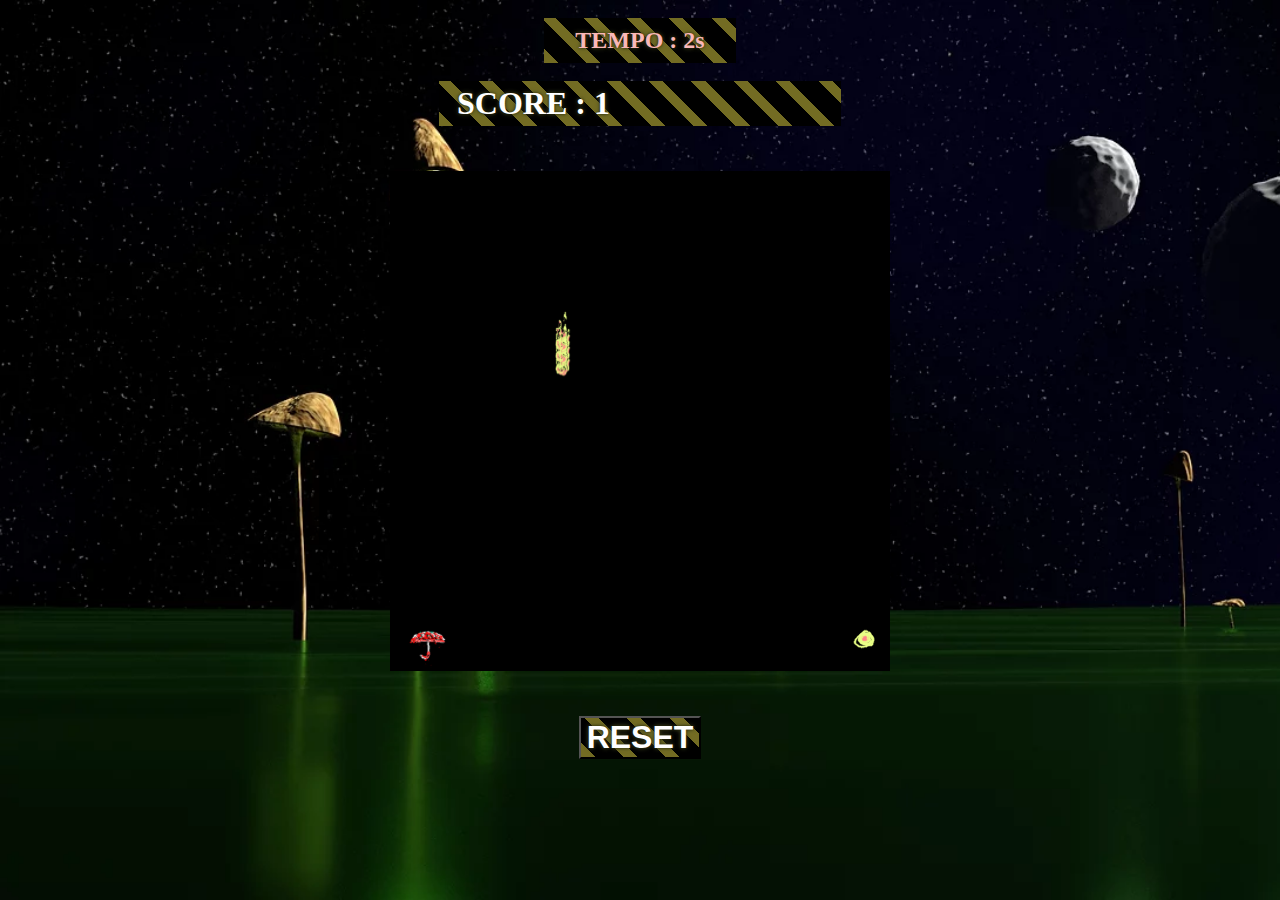
==== index.html @ 31e75cad "agora sim" ====
<!DOCTYPE html>
<html lang="en">
<head>
    <meta charset="UTF-8">
    <meta http-equiv="X-UA-Compatible" content="IE=edge">
    <meta name="viewport" content="width=device-width, initial-scale=1.0">
    <title>Joguin</title>
    <link rel="icon" href="favicon.ico">
    <link rel="stylesheet" href="style.css">
    
</head>
<body>
    
    <div id="placar">
        <div id="time">
        </div>
    </div>
    <div id="placar2">
        <div id="score">
        </div>
    </div>
    
    <div>
    <canvas></canvas>
    </div>
    
    <div id="botao">
    <button onclick="location.reload()">RESET</button>
    </div>
    
    <script src="script.js"></script>
    
</body>
</html>
---- style.css ----
canvas{
    display: block;
    margin: auto;
    padding-top: 5vh;
}
body{
  
  margin: auto;
  width: 100vh;
  height: 100vh;
  background-image: url("cogus001.webp");
  background-size: cover;
}
#placar{
  position: relative;
  display: flex;
  width: 100vh;
  height: auto;
  justify-content: center;
  padding-top: 2vh;
}
#placar2{
  position: relative;
  display: flex;
  width: 100vh;
  height: auto;
  justify-content: center;
  padding-top: 2vh;
}
#score{
  display: flex;
  justify-content: left;
  align-items: center;
  padding-left: 2vh;
  width: 30vw;
  height: 5vh;
  font-size: 2em;
  font-weight: bold;
  color: #ffffff;
  text-shadow: 0 0 3px #252301, 0 0 5px #4b522a;
  background: repeating-linear-gradient(
  45deg,
  #736c23,
  #736c23 10px,
  #000000 10px,
  #000000 30px
);
  
}
#time{
  display: flex;
  justify-content: center;
  align-items: center;
  width: 15vw;
  height: 5vh;
  font-size: 1.5em;
  font-weight: bold;
  color: #fab8b8;
  text-shadow: 0 0 3px #252301, 0 0 5px #4b522a;
  background: repeating-linear-gradient(
  45deg,
  #736c23,
  #736c23 10px,
  #000000 10px,
  #000000 30px
);
  
}
#botao{
  display: flex;
  width: 100vh;
  justify-content: center;
  padding-top: 5vh;
}
button{
  font-size: 2em;
  font-weight: bold;
  color: #ffffff;
  text-shadow: 0 0 3px #252301, 0 0 5px #4b522a;
  background: repeating-linear-gradient(
  45deg,
  #736c23,
  #736c23 10px,
  #000000 10px,
  #000000 30px
);
  
}
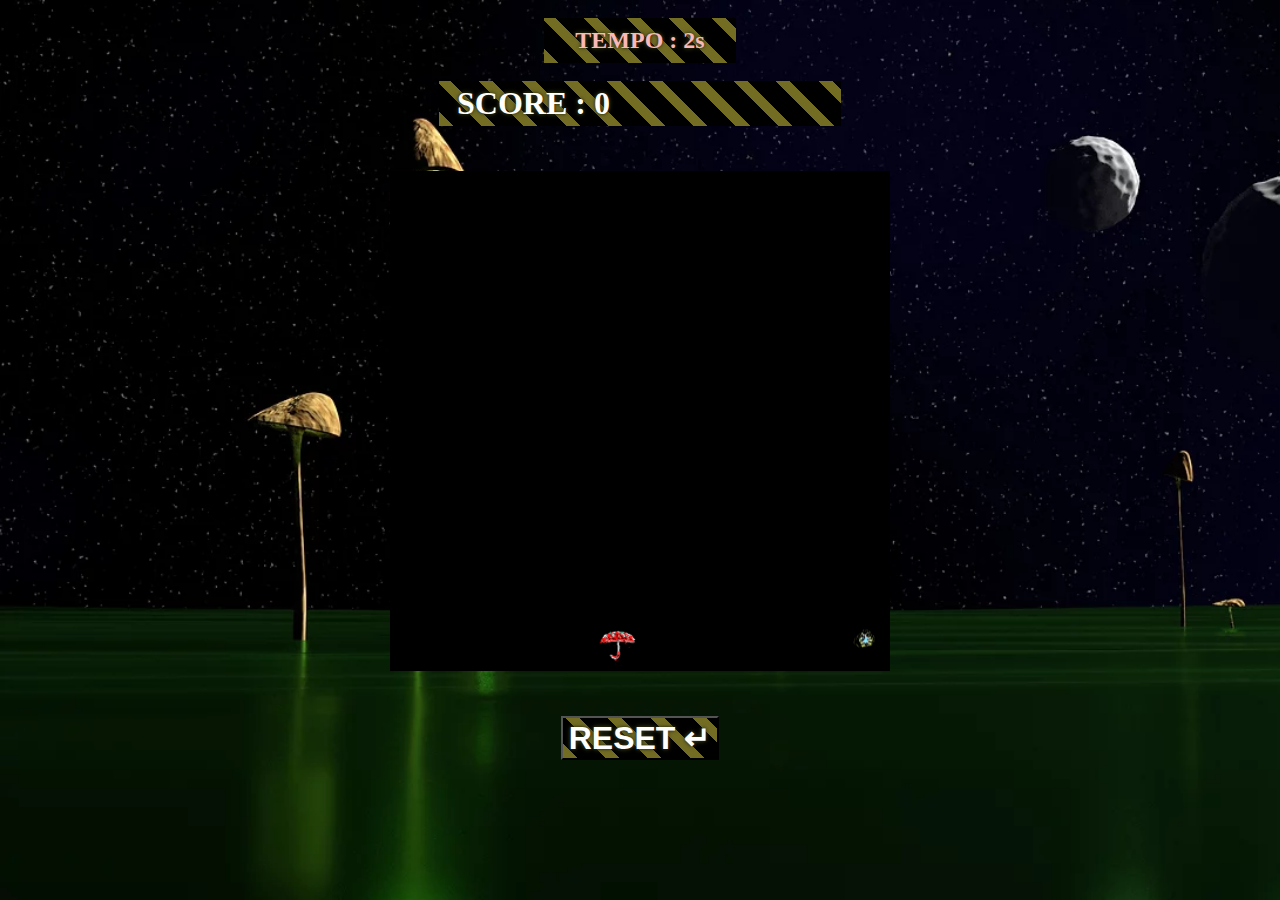
==== commit 92f408a0: "perfeito hahahah até parece mas ta quase" ====
--- a/index.html
+++ b/index.html
@@ -25,7 +25,7 @@
     </div>
     
     <div id="botao">
-    <button onclick="location.reload()">RESET</button>
+    <button onclick="location.reload()">RESET ↵</button>
     </div>
     
     <script src="script.js"></script>
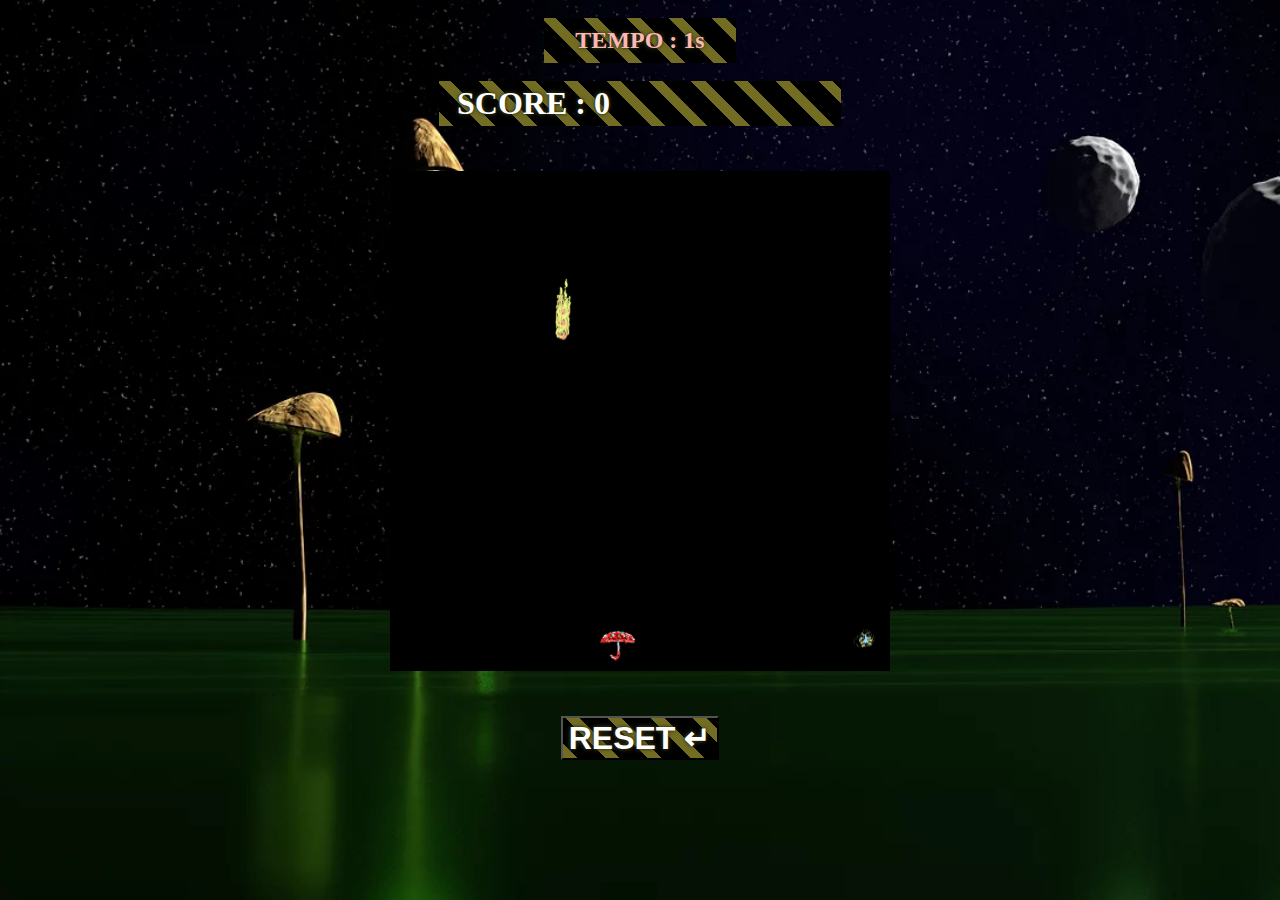
==== commit f79ee9d4: "mobile" ====
--- a/index.html
+++ b/index.html
@@ -24,9 +24,14 @@
     <canvas></canvas>
     </div>
     
+    <div id="botao2">
+    <button onclick="player1.velo.x=-5">LEFT</button>
+    <button onclick="player1.velo.y=-3">UP</button>
+    <button onclick="player1.velo.x=5">RIGHT</button>
+    </div>
     <div id="botao">
-    <button onclick="location.reload()">RESET ↵</button>
-    </div>
+        <button id="reset" onclick="location.reload()">RESET ↵</button>
+        </div>
     
     <script src="script.js"></script>
     
--- a/style.css
+++ b/style.css
@@ -84,5 +84,46 @@
   #000000 10px,
   #000000 30px
 );
-  
+
+}
+#botao2 {
+  display: none;
+}
+@media (max-width:510px) {
+  body{
+    width: 500px;
+    margin: 0;
+    overflow: hidden;
+    padding: 0;
+  }
+  canvas{
+    
+    margin: 0;
+    padding: 0;
+  }
+  #score, #time, #botao, #placar, #placar2{
+    width: 500px;
+    margin: 0;
+    padding: 1;
+  }
+  #botao2{
+   
+    width: 500px;
+    margin: 0;
+    display: flex;
+    justify-content: center;
+    padding-top: 1vh;
+    
+
+  }
+  #botao{
+    padding-top: 2vh;
+  }
+  button{
+    width: 30vw;
+  }
+  #reset{
+    font-size: 1em;
+    width: auto;
+  }
 }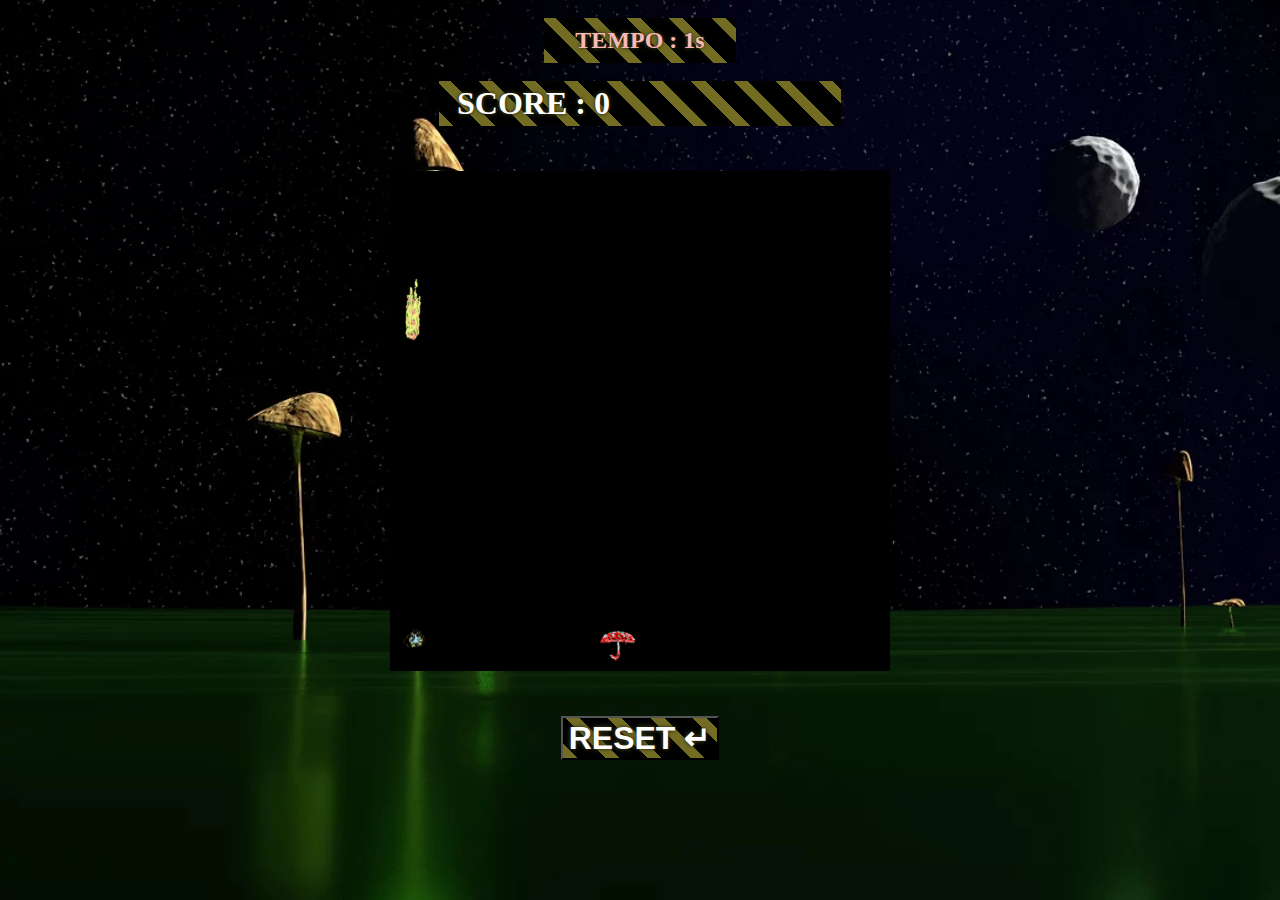
==== commit 91d1dc21: "velo mobile" ====
--- a/index.html
+++ b/index.html
@@ -25,9 +25,9 @@
     </div>
     
     <div id="botao2">
-    <button onclick="player1.velo.x=-5">LEFT</button>
-    <button onclick="player1.velo.y=-3">UP</button>
-    <button onclick="player1.velo.x=5">RIGHT</button>
+    <button onclick="player1.velo.x=-10">LEFT</button>
+    <button onclick="player1.velo.y=-5">UP</button>
+    <button onclick="player1.velo.x=10">RIGHT</button>
     </div>
     <div id="botao">
         <button id="reset" onclick="location.reload()">RESET ↵</button>
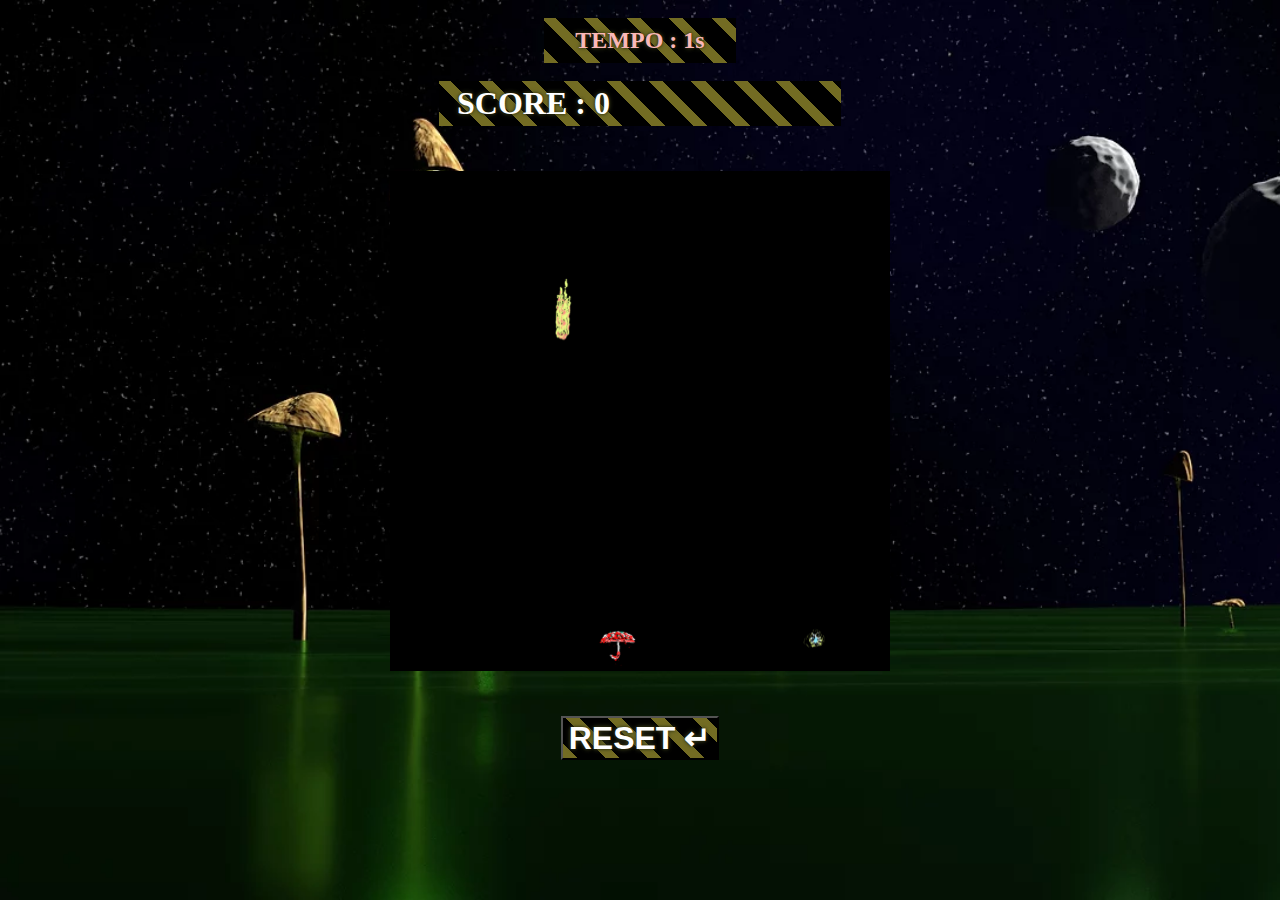
==== commit ada5e616: "mobile lose" ====
--- a/index.html
+++ b/index.html
@@ -25,9 +25,9 @@
     </div>
     
     <div id="botao2">
-    <button onclick="player1.velo.x=-10">LEFT</button>
-    <button onclick="player1.velo.y=-5">UP</button>
-    <button onclick="player1.velo.x=10">RIGHT</button>
+    <button onclick="movsMobileLeft()">LEFT</button>
+    <button onclick="movsMobileUp()">UP</button>
+    <button onclick="movsMobileRight()">RIGHT</button>
     </div>
     <div id="botao">
         <button id="reset" onclick="location.reload()">RESET ↵</button>
--- a/style.css
+++ b/style.css
@@ -91,24 +91,24 @@
 }
 @media (max-width:510px) {
   body{
-    width: 500px;
+    width: 100vw;
     margin: 0;
     overflow: hidden;
     padding: 0;
   }
   canvas{
-    
+    width: 100vw;
     margin: 0;
     padding: 0;
   }
   #score, #time, #botao, #placar, #placar2{
-    width: 500px;
+    width: 100vw;
     margin: 0;
     padding: 1;
   }
   #botao2{
    
-    width: 500px;
+    width: 100vw;
     margin: 0;
     display: flex;
     justify-content: center;
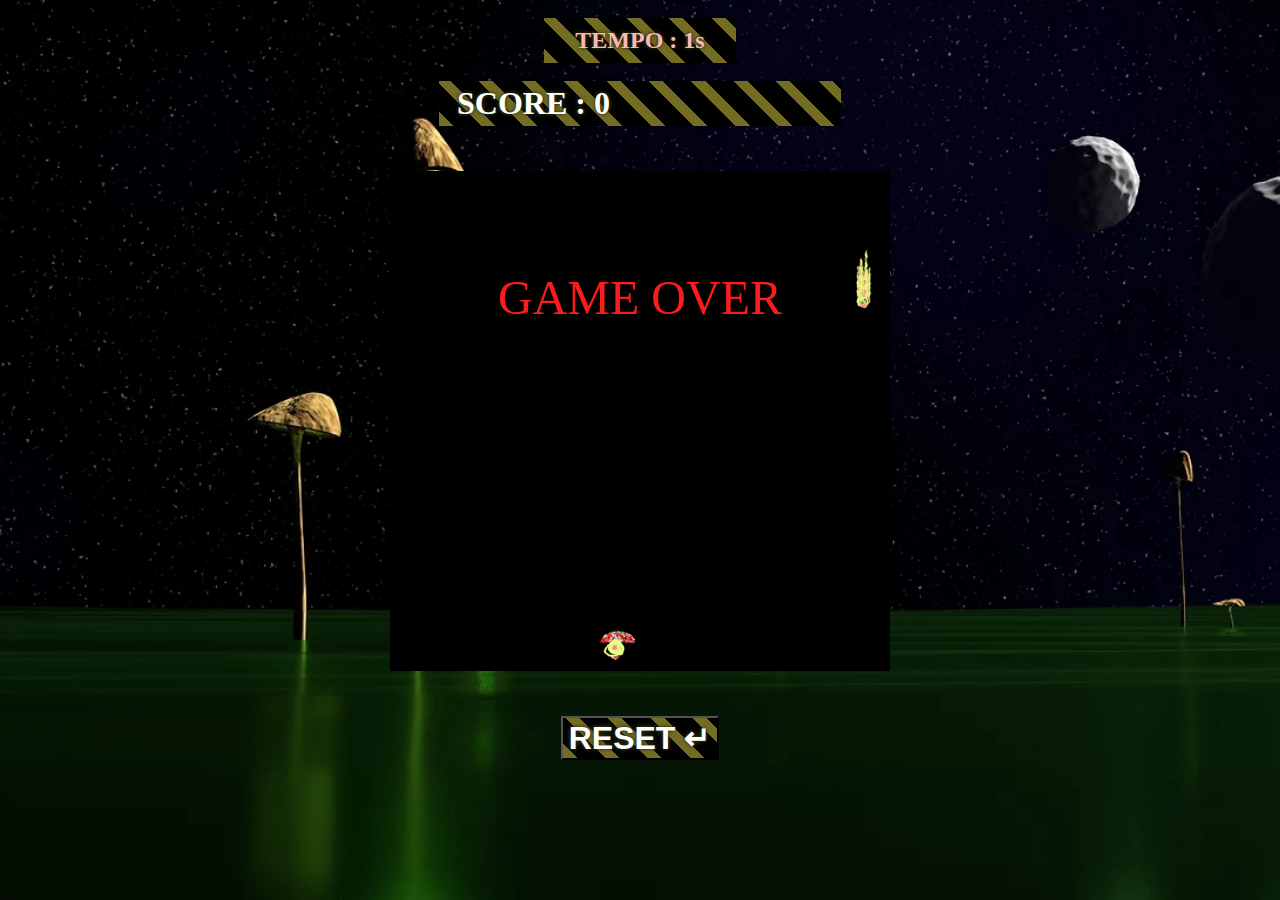
==== commit 53776faf: "game over" ====
--- a/index.html
+++ b/index.html
@@ -10,7 +10,7 @@
     
 </head>
 <body>
-    
+    <div id="gameover">GAME OVER</div>
     <div id="placar">
         <div id="time">
         </div>
--- a/style.css
+++ b/style.css
@@ -1,3 +1,14 @@
+#gameover{
+  position: absolute;
+  display: none;
+  justify-content: center;
+  padding-top: 30vh;
+  width: 100vh;
+  height: auto;
+  font-size: 3em;
+  color: #fc1c1c;
+  
+}
 canvas{
     display: block;
     margin: auto;
@@ -96,6 +107,11 @@
     overflow: hidden;
     padding: 0;
   }
+  #gameover{
+    width: 100%;
+    font-size: 2em;
+    
+  }
   canvas{
     width: 100vw;
     margin: 0;
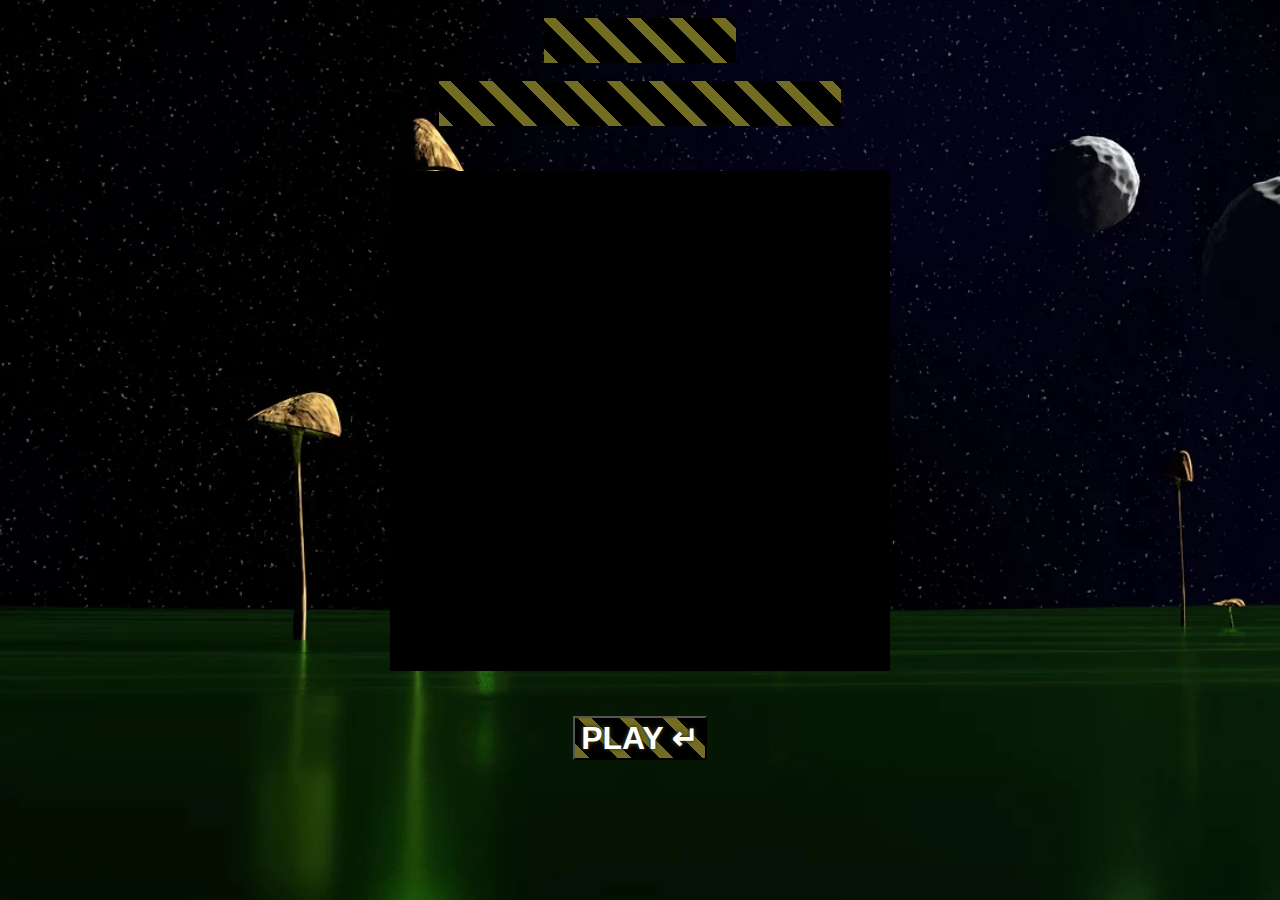
==== commit 6f76fb3e: "teste de play button" ====
--- a/index.html
+++ b/index.html
@@ -10,7 +10,10 @@
     
 </head>
 <body>
+    
+    
     <div id="gameover">GAME OVER</div>
+    
     <div id="placar">
         <div id="time">
         </div>
@@ -25,13 +28,18 @@
     </div>
     
     <div id="botao2">
-    <button onclick="movsMobileLeft()">LEFT</button>
-    <button onclick="movsMobileUp()">UP</button>
-    <button onclick="movsMobileRight()">RIGHT</button>
+        <button onclick="movsMobileLeft()">LEFT</button>
+        <button onclick="movsMobileUp()">UP</button>
+        <button onclick="movsMobileRight()">RIGHT</button>
+    </div>
+    <div id="playb">
+        <button id ="playbut" onclick="playb()">PLAY ↵</button>
     </div>
     <div id="botao">
         <button id="reset" onclick="location.reload()">RESET ↵</button>
-        </div>
+    </div>
+    
+    
     
     <script src="script.js"></script>
     
--- a/style.css
+++ b/style.css
@@ -1,3 +1,9 @@
+#playb{
+    display: flex;
+    width: 100vh;
+    justify-content: center;
+    padding-top: 5vh;
+  }
 #gameover{
   position: absolute;
   display: none;
@@ -15,7 +21,7 @@
     padding-top: 5vh;
 }
 body{
-  
+  font-family: Arial, Helvetica, sans-serif;
   margin: auto;
   width: 100vh;
   height: 100vh;
@@ -100,12 +106,21 @@
 #botao2 {
   display: none;
 }
+#reset{
+  display: none;
+}
+
 @media (max-width:510px) {
   body{
     width: 100vw;
     margin: 0;
     overflow: hidden;
     padding: 0;
+  }
+  #playbut{
+    width: auto;
+    font-size: 1em;
+    
   }
   #gameover{
     width: 100%;
@@ -135,6 +150,10 @@
   #botao{
     padding-top: 2vh;
   }
+  #playb{
+    padding-top: 2vh;
+    width: auto;
+  }
   button{
     width: 30vw;
   }
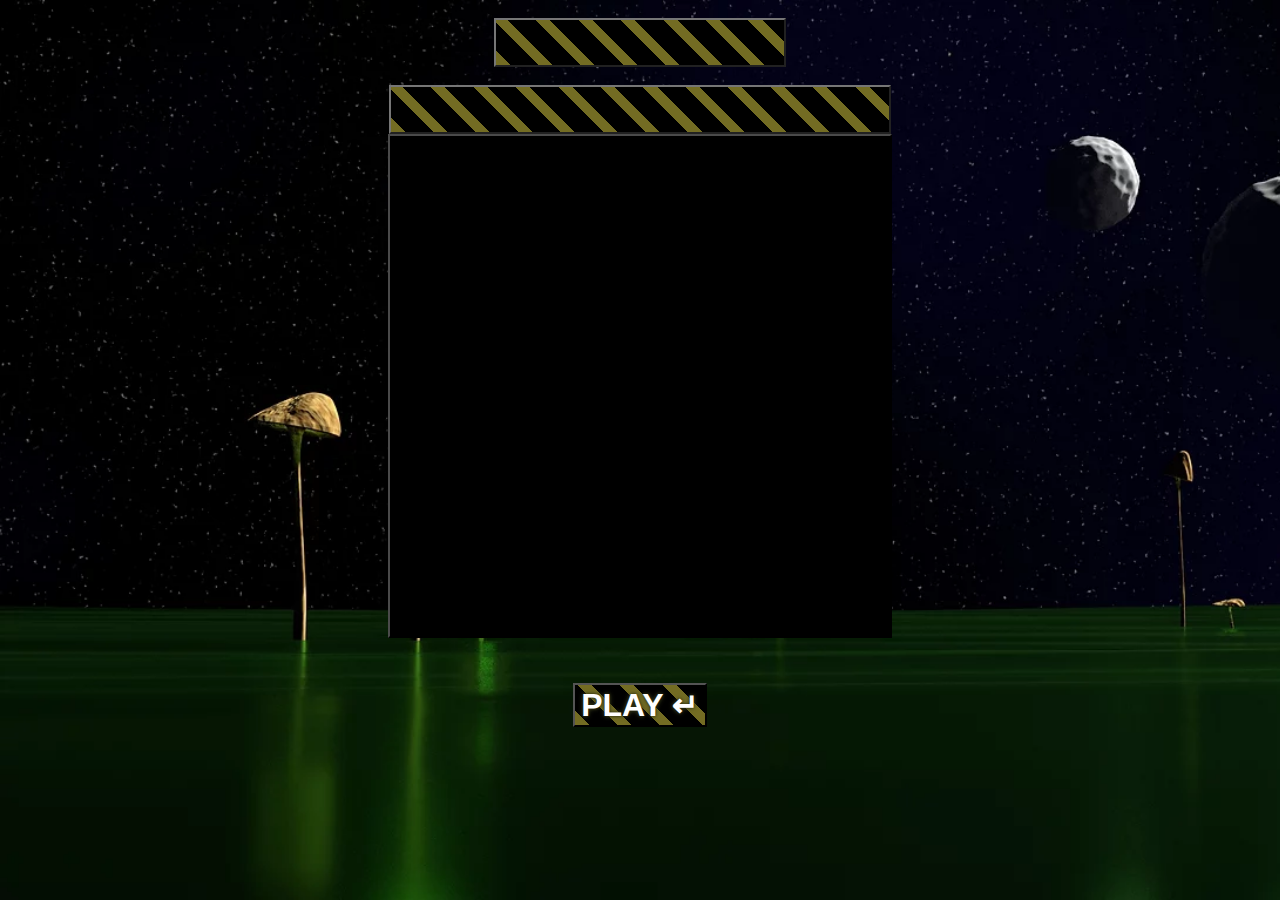
==== commit 7c2594f1: "gostei" ====
--- a/index.html
+++ b/index.html
@@ -23,7 +23,7 @@
         </div>
     </div>
     
-    <div>
+    <div id="canvDiv">
     <canvas></canvas>
     </div>
     
--- a/style.css
+++ b/style.css
@@ -15,11 +15,16 @@
   color: #fc1c1c;
   
 }
+
 canvas{
+    
     display: block;
     margin: auto;
-    padding-top: 5vh;
+    border-style: outset;
+    border-width: 2px;
+    border-color: rgb(74, 74, 74); 
 }
+
 body{
   font-family: Arial, Helvetica, sans-serif;
   margin: auto;
@@ -49,7 +54,7 @@
   justify-content: left;
   align-items: center;
   padding-left: 2vh;
-  width: 30vw;
+  width: 15em;
   height: 5vh;
   font-size: 2em;
   font-weight: bold;
@@ -62,13 +67,15 @@
   #000000 10px,
   #000000 30px
 );
-  
+border-style: outset;
+border-width: 2px;
+border-color: rgb(118, 118, 118); 
 }
 #time{
   display: flex;
   justify-content: center;
   align-items: center;
-  width: 15vw;
+  width: 12em;
   height: 5vh;
   font-size: 1.5em;
   font-weight: bold;
@@ -81,7 +88,10 @@
   #000000 10px,
   #000000 30px
 );
-  
+border-style: outset;
+border-width: 2px;
+border-color: rgb(118, 118, 118);
+   
 }
 #botao{
   display: flex;
